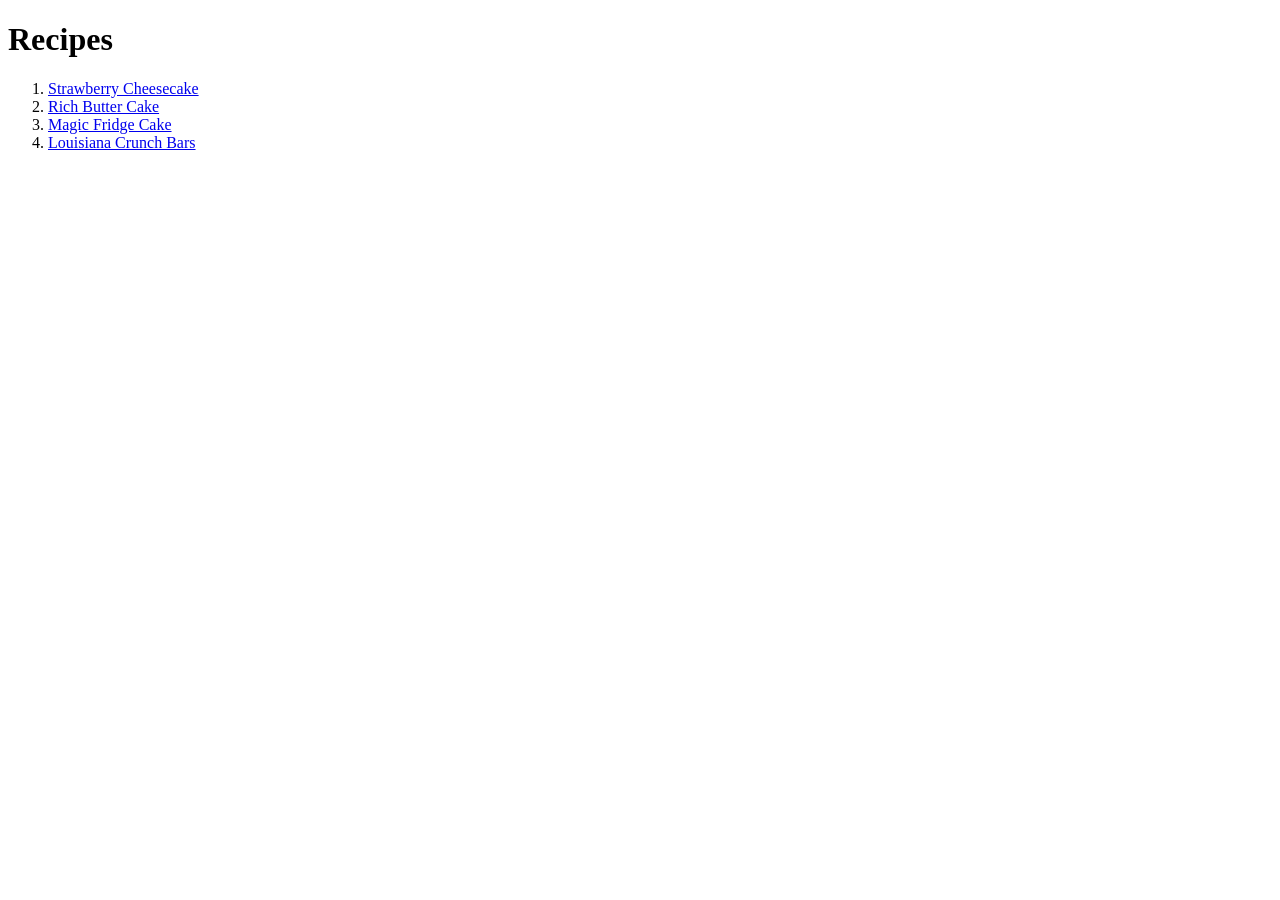
==== index.html @ 77922b69 "the first draft of the recipe website I have added the following files to the project: index recipe " ====
<!DOCTYPE html>
<html lang="en">
<head>
    <meta charset="UTF-8">
    <meta name="viewport" content="width=device-width, initial-scale=1.0">
    <title>recipes</title>
</head>
<body>
    <h1>Recipes</h1>
    <ol > 
   <li>  <a href = "recipes/Strawberry-Cheesecake.html">Strawberry Cheesecake</a><br></li>
   <li> <a href = "recipes/Rich-Butter-Cake.html">Rich Butter Cake</a><br></li>
    <li> <a href = "recipes/Magic-Fridge-Cake.html">Magic Fridge Cake</a><br></li>
    <li> <a href = "recipes/Louisiana-Crunch-Bars.html">Louisiana Crunch Bars</a><br></li>
    </ol>
</body>
</html>
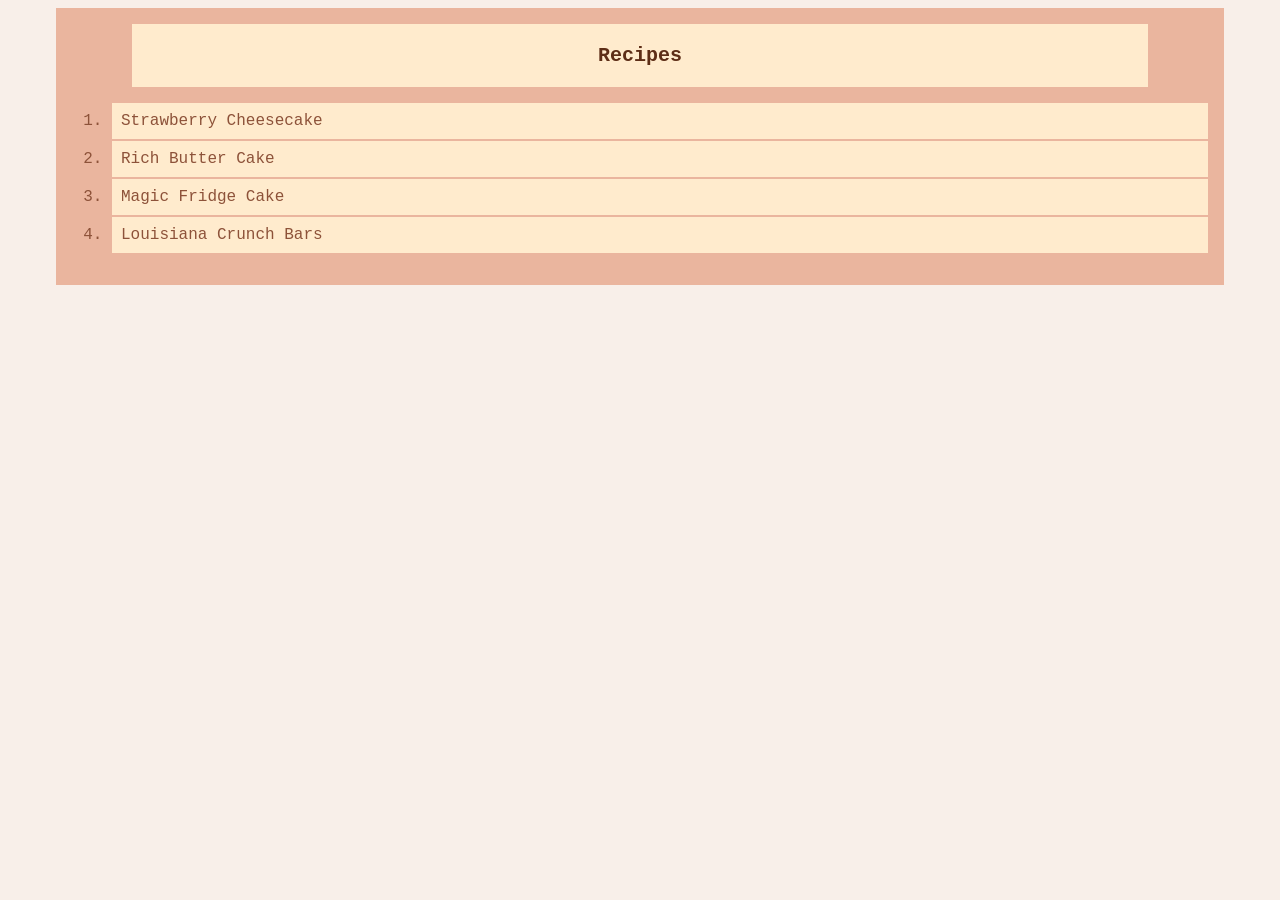
==== commit 908e6291: "css added added the first style to all pages and added a new page for the style sheet" ====
--- a/index.html
+++ b/index.html
@@ -3,15 +3,19 @@
 <head>
     <meta charset="UTF-8">
     <meta name="viewport" content="width=device-width, initial-scale=1.0">
+    <link rel="stylesheet" href="style.css">
     <title>recipes</title>
 </head>
 <body>
-    <h1>Recipes</h1>
-    <ol > 
+ <div class = "outerbox">  
+    <h1 class = "outerbox title">Recipes</h1>
+    <ol class = "list"> 
    <li>  <a href = "recipes/Strawberry-Cheesecake.html">Strawberry Cheesecake</a><br></li>
    <li> <a href = "recipes/Rich-Butter-Cake.html">Rich Butter Cake</a><br></li>
     <li> <a href = "recipes/Magic-Fridge-Cake.html">Magic Fridge Cake</a><br></li>
     <li> <a href = "recipes/Louisiana-Crunch-Bars.html">Louisiana Crunch Bars</a><br></li>
     </ol>
+    
+</div>
 </body>
-</html>+</html>
--- a/style.css
+++ b/style.css
@@ -0,0 +1,64 @@
+
+
+
+
+.outerbox {
+    margin: 0 3em 0 3em;
+    background-color: rgb(234, 181, 158);
+    padding: 1em;
+  }
+
+
+  body {
+    background-color: rgb(248, 239, 233);
+    font-family: "Courier New", Tahoma, Geneva, Verdana, sans-serif;
+  }
+
+  .title.outerbox 
+   {
+    text-align: center;
+    font-size: 20px;
+    color: rgb(93, 45, 22);
+    background-color: blanchedalmond;
+  }
+
+  li {
+    margin-bottom: 2px;
+    background-color: blanchedalmond;
+    padding: 9px;
+    border : 1em ;
+    font-size: 16px;
+    color: rgb(141, 82, 57);
+  }
+  a {
+    color: rgb(141, 82, 57);
+    text-decoration: none;
+  }
+
+
+  h1 {
+    text-align: center;
+    font-size: 20px;
+    color: rgb(93, 45, 22);
+    background-color: blanchedalmond;
+  }
+
+  
+   
+
+  img {
+    max-width: 100%;
+    height: auto;
+    display: block;
+  }
+
+  
+
+  .back {
+    text-align: center;
+    font-size: 16px;
+    color: rgb(141, 82, 57);
+    background-color: blanchedalmond;
+    padding: 9px;
+    border : 1em ;
+  }
